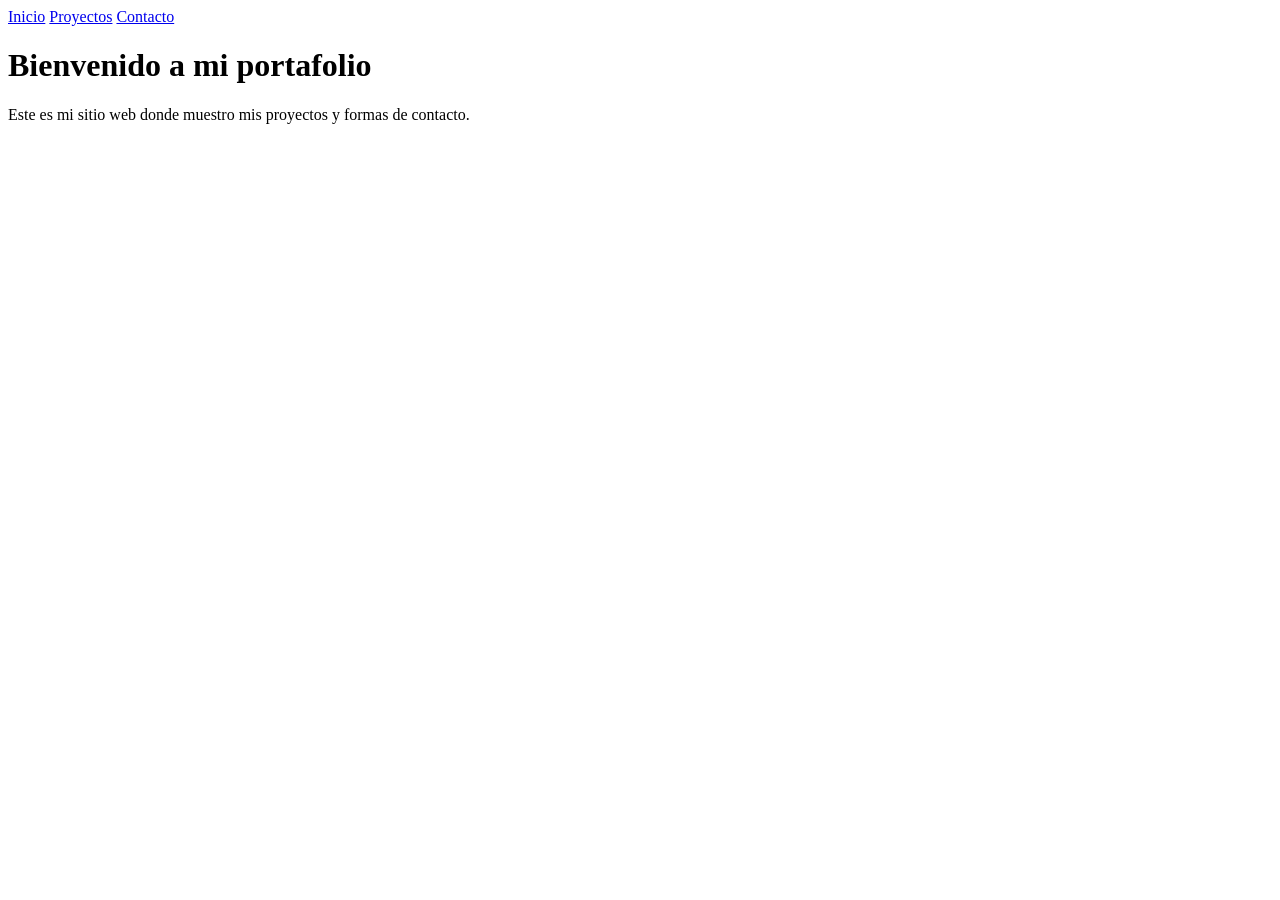
==== index.html @ d9993e84 "Create index.html" ====
<!DOCTYPE html>
<html lang="es">
<head>
    <meta charset="UTF-8">
    <title>Inicio</title>
    <link rel="stylesheet" href="styles.css">
</head>
<body>

<header>
    <nav>
        <a href="index.html">Inicio</a>
        <a href="proyectos.html">Proyectos</a>
        <a href="contacto.html">Contacto</a>
    </nav>
</header>

<main>
    <h1>Bienvenido a mi portafolio</h1>
    <p>Este es mi sitio web donde muestro mis proyectos y formas de contacto.</p>
</main>

</body>
</html>
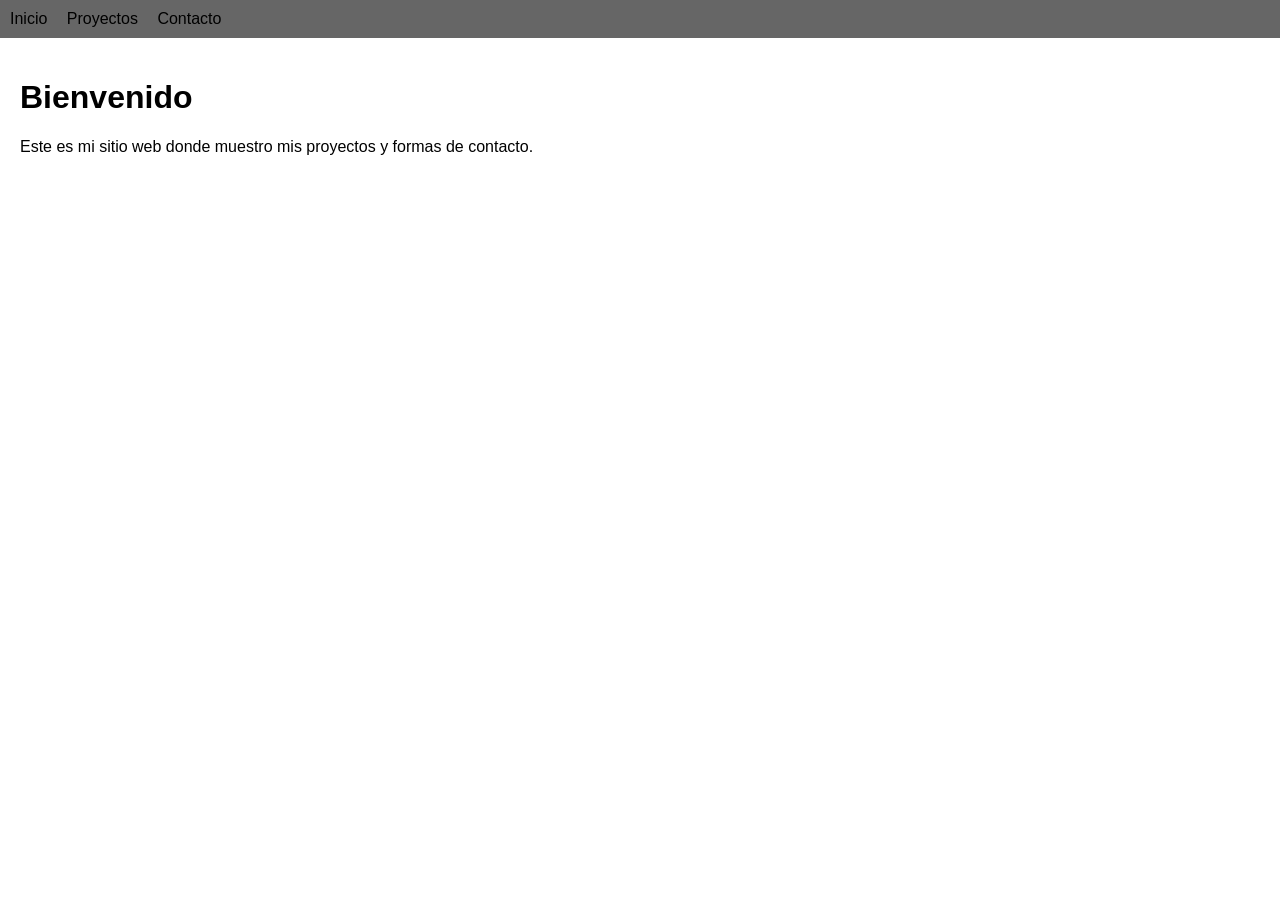
==== commit 56596ca6: "Update index.html" ====
--- a/index.html
+++ b/index.html
@@ -16,7 +16,7 @@
 </header>
 
 <main>
-    <h1>Bienvenido a mi portafolio</h1>
+    <h1>Bienvenido</h1>
     <p>Este es mi sitio web donde muestro mis proyectos y formas de contacto.</p>
 </main>
 
--- a/styles.css
+++ b/styles.css
@@ -0,0 +1,24 @@
+body {
+    font-family: Arial, sans-serif;
+    margin: 0;
+    padding: 0;
+}
+
+header {
+    background-color: #666;
+    padding: 10px;
+}
+
+nav a {
+    color: Black;
+    margin-right: 15px;
+    text-decoration: none;
+}
+
+nav a:hover {
+    text-decoration: underline;
+}
+
+main {
+    padding: 20px;
+}
